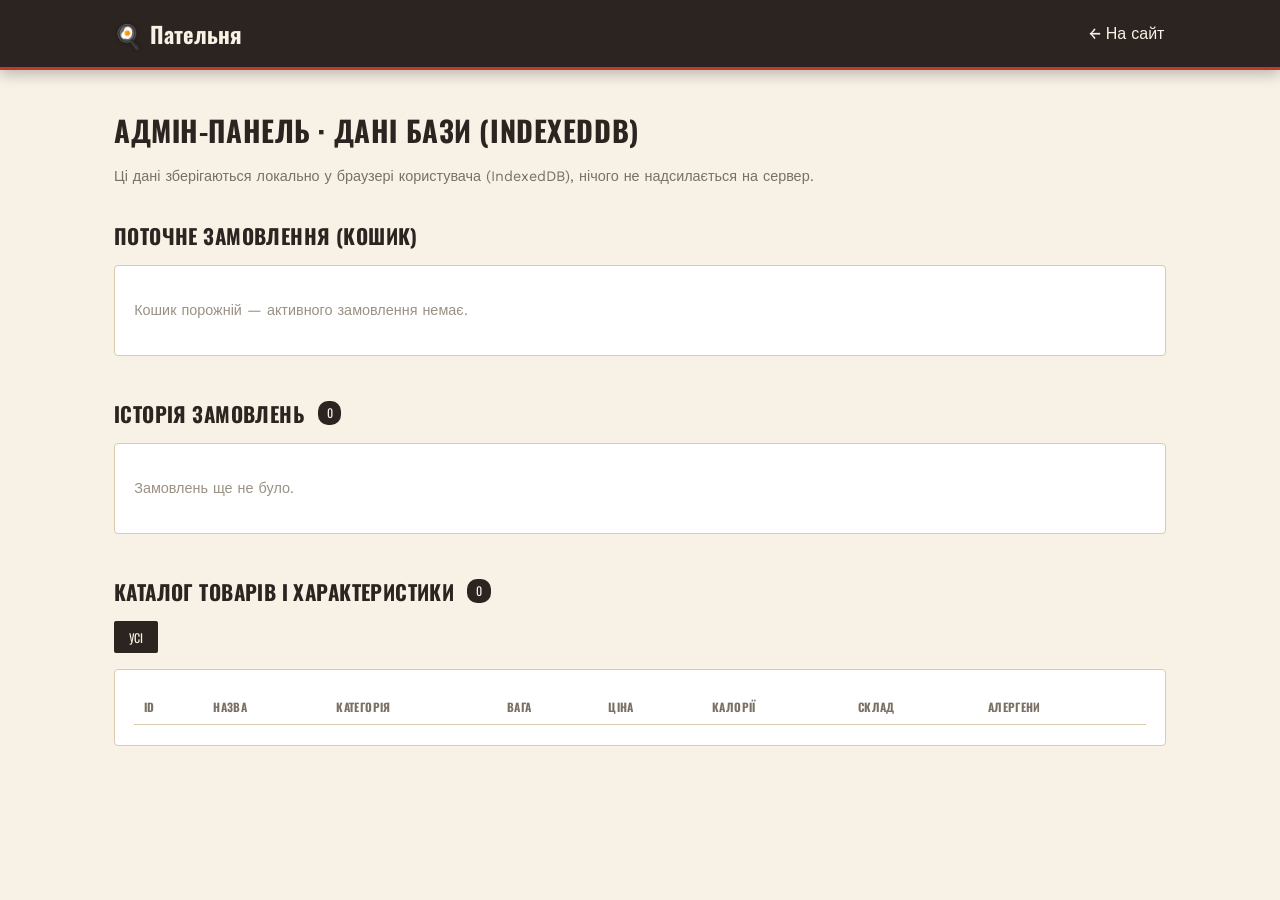
==== admin.html @ 190dd939 "Add Database and admin panel(Order History,Product Catalog and Specifications)" ====
<!DOCTYPE html>
<html lang="uk">
<head>
<meta charset="UTF-8">
<meta name="viewport" content="width=device-width, initial-scale=1.0">
<title>Пательня — Адмін-панель (перегляд даних)</title>
<link rel="preconnect" href="https://fonts.googleapis.com">
<link href="https://fonts.googleapis.com/css2?family=Oswald:wght@500;600;700&family=Work+Sans:wght@400;500;600&family=Caveat:wght@600&display=swap" rel="stylesheet">
<link rel="stylesheet" href="style.css">
<link rel="stylesheet" href="admin.css">
</head>
<body>

<header class="topbar">
  <div class="topbar__inner">
    <a href="index.html" class="brand">
      <span class="brand__mark">🍳</span>
      <span class="brand__text">Пательня</span>
    </a>
    <nav class="topbar__nav">
      <a href="index.html">← На сайт</a>
    </nav>
  </div>
</header>

<main class="admin">
  <h1 class="admin__title">Адмін-панель · дані бази (IndexedDB)</h1>
  <p class="admin__hint">Ці дані зберігаються локально у браузері користувача (IndexedDB), нічого не надсилається на сервер.</p>

  <section class="admin__section">
    <h2>Поточне замовлення (кошик)</h2>
    <div id="currentOrderBox" class="admin__box">Завантаження…</div>
  </section>

  <section class="admin__section">
    <div class="admin__section-header">
      <h2>Історія замовлень</h2>
      <span id="ordersCount" class="admin__count"></span>
    </div>
    <div id="ordersBox" class="admin__box">Завантаження…</div>
  </section>

  <section class="admin__section">
    <div class="admin__section-header">
      <h2>Каталог товарів і характеристики</h2>
      <span id="productsCount" class="admin__count"></span>
    </div>
    <div class="admin__filters" id="productFilters"></div>
    <div id="productsBox" class="admin__box">Завантаження…</div>
  </section>
</main>

<script src="db.js"></script>
<script src="admin.js"></script>
</body>
</html>
---- style.css ----
:root{
  --paper:#F7F1E6;
  --paper-dark:#EEE3CE;
  --charcoal:#2B2420;
  --tomato:#C1392B;
  --tomato-dark:#9E2C20;
  --basil:#4A6741;
  --mustard:#E0A526;
  --line:#D9CBAE;
  --font-display:'Oswald', sans-serif;
  --font-body:'Work Sans', sans-serif;
  --font-hand:'Caveat', cursive;
}

*{box-sizing:border-box;}
html{scroll-behavior:smooth;}
body{
  margin:0;
  font-family:var(--font-body);
  background:var(--paper);
  color:var(--charcoal);
  line-height:1.5;
}
h1,h2{font-family:var(--font-display); text-transform:uppercase; letter-spacing:.02em; margin:0;}
a{color:inherit;}

.btn{
  display:inline-block;
  border:none;
  cursor:pointer;
  font-family:var(--font-display);
  text-transform:uppercase;
  letter-spacing:.05em;
  font-size:.9rem;
  padding:.9rem 1.6rem;
  border-radius:2px;
  transition:transform .15s ease, box-shadow .15s ease;
}
.btn--primary{background:var(--tomato); color:var(--paper);}
.btn--primary:hover{transform:translateY(-2px); box-shadow:0 6px 0 var(--tomato-dark);}
.btn--primary:disabled{background:#c9baa1; cursor:not-allowed; transform:none; box-shadow:none;}
.btn--full{width:100%;}

.topbar{
  position:sticky; top:0;
  background:var(--charcoal);
  border-bottom:3px solid var(--tomato);
  box-shadow:0 4px 14px rgba(0,0,0,.25);
  z-index:40;
}
.topbar__inner{max-width:1100px; margin:0 auto; padding:1rem 1.5rem; display:flex; align-items:center; justify-content:space-between;}
.brand{display:flex; align-items:center; gap:.5rem; text-decoration:none; font-family:var(--font-display); font-size:1.4rem; font-weight:700; color:var(--paper);}
.brand__mark{filter:drop-shadow(0 0 2px rgba(0,0,0,.3));}
.topbar__nav{display:flex; gap:1.8rem; font-weight:500;}
.topbar__nav a{
  text-decoration:none;
  position:relative;
  color:var(--paper);
  padding:.35rem .1rem;
  transition:color .15s ease;
}
.topbar__nav a::after{
  content:'';
  position:absolute;
  left:0; right:100%;
  bottom:-3px;
  height:2px;
  background:var(--tomato);
  transition:right .2s ease;
}
.topbar__nav a:hover{color:var(--mustard);}
.topbar__nav a:hover::after{right:0;}

.cart-toggle{
  background:var(--tomato); color:var(--paper); border:none; border-radius:2px;
  padding:.55rem 1rem; font-family:var(--font-display); font-size:1rem; cursor:pointer;
  display:flex; align-items:center; gap:.4rem;
  transition:background .15s ease, transform .15s ease, box-shadow .15s ease;
}
.cart-toggle:hover{
  background:var(--mustard);
  color:var(--charcoal);
  transform:translateY(-1px);
  box-shadow:0 4px 0 var(--tomato-dark);
}

.hero{
  max-width:1100px; margin:0 auto; padding:4rem 1.5rem 3rem;
  display:grid; grid-template-columns:1.2fr .8fr; gap:3rem; align-items:center;
}
.hero__eyebrow{font-family:var(--font-hand); font-size:1.4rem; color:var(--tomato); margin:0 0 .3rem;}
.hero__title{font-size:3.2rem; line-height:1.05; margin-bottom:1rem;}
.hero__sub{max-width:38ch; color:#5c5348; margin-bottom:1.8rem;}
.hero__ticket{display:flex; justify-content:center;}
.ticket-preview{
  background:#fff; width:220px; padding:1.4rem 1.2rem; box-shadow:0 10px 30px rgba(43,36,32,.15);
  transform:rotate(3deg); font-family:'Courier New', monospace; font-size:.85rem;
  border-bottom:2px dashed #ccc;
  position:relative;
}
.ticket-preview:before{
  content:''; position:absolute; top:-8px; left:0; right:0; height:16px;
  background:repeating-linear-gradient(45deg, transparent, transparent 6px, var(--paper) 6px, var(--paper) 12px), #fff;
}
.ticket-preview__line{margin:.25rem 0;}
.ticket-preview__total{margin-top:.6rem; font-weight:700; border-top:1px solid #ccc; padding-top:.5rem;}

.menu{max-width:1100px; margin:0 auto; padding:2rem 1.5rem 4rem;}
.menu__header{display:flex; align-items:center; justify-content:space-between; flex-wrap:wrap; gap:1rem; margin-bottom:1.6rem;}
.menu__header h2{font-size:2rem;}
.menu__tabs{display:flex; gap:.5rem; flex-wrap:wrap;}
.menu__tab{
  background:transparent; border:2px solid var(--charcoal); color:var(--charcoal);
  font-family:var(--font-display); text-transform:uppercase; font-size:.8rem;
  padding:.45rem .9rem; border-radius:2px; cursor:pointer;
}
.menu__tab.active, .menu__tab:hover{background:var(--charcoal); color:var(--paper);}

.menu__grid{display:grid; grid-template-columns:repeat(auto-fill, minmax(240px,1fr)); gap:1.4rem;}
.dish{
  background:#fff; border:1px solid var(--line); border-radius:4px; padding:1.2rem;
  display:flex; flex-direction:column; gap:.5rem;
}
.dish__imgwrap{position:relative; margin:-1.2rem -1.2rem .3rem; overflow:hidden; border-radius:4px 4px 0 0;}
.dish__img{
  width:100%; aspect-ratio:1/1; object-fit:cover; display:block;
  transition:transform .25s ease;
}
.dish:hover .dish__img{transform:scale(1.05);}
.dish__weight{
  position:absolute; bottom:.5rem; right:.5rem;
  background:rgba(43,36,32,.75); color:var(--paper);
  font-family:var(--font-display); font-size:.72rem; letter-spacing:.03em;
  padding:.2rem .5rem; border-radius:2px;
}
.dish__name{font-family:var(--font-display); font-size:1.05rem; text-transform:none; letter-spacing:0; flex:1;}
.dish__footer{display:flex; align-items:center; justify-content:space-between; margin-top:.4rem;}
.dish__price{font-weight:600;}
.dish__add{
  background:var(--basil); color:#fff; border:none; border-radius:2px;
  width:32px; height:32px; font-size:1.2rem; cursor:pointer; line-height:1;
}
.dish__add:hover{background:#375132;}

.how{background:var(--paper-dark); padding:3.5rem 1.5rem;}
.how h2{max-width:1100px; margin:0 auto 2rem; font-size:2rem;}
.how__steps{max-width:1100px; margin:0 auto; padding:0; list-style:none; display:grid; grid-template-columns:repeat(3,1fr); gap:2rem;}
.how__steps li{display:flex; flex-direction:column; gap:.6rem;}
.how__num{
  font-family:var(--font-display); font-size:1.8rem; color:var(--tomato);
  border-bottom:2px solid var(--tomato); width:2.4rem; padding-bottom:.2rem;
}

.footer{padding:2rem 1.5rem; text-align:center; font-size:.85rem; color:#7a7063;}

.overlay{
  position:fixed; inset:0; background:rgba(43,36,32,.4); opacity:0; pointer-events:none;
  transition:opacity .2s ease; z-index:45;
}
.overlay.show{opacity:1; pointer-events:auto;}

.cart{
  position:fixed; top:0; right:0; height:100%; width:360px; max-width:90vw;
  background:#fff; box-shadow:-6px 0 24px rgba(0,0,0,.15);
  transform:translateX(100%); transition:transform .25s ease;
  z-index:50; display:flex; flex-direction:column;
}
.cart.open{transform:translateX(0);}
.cart__header{display:flex; align-items:center; justify-content:space-between; padding:1.2rem 1.4rem; border-bottom:2px dashed var(--line);}
.cart__close{background:none; border:none; font-size:1.2rem; cursor:pointer;}
.cart__body{flex:1; overflow-y:auto; padding:1.2rem 1.4rem;}
.cart__empty{color:#9a9184; font-size:.9rem;}
.cart__list{list-style:none; margin:0; padding:0; font-family:'Courier New', monospace;}
.cart__item{display:flex; align-items:center; justify-content:space-between; padding:.6rem 0; border-bottom:1px dashed var(--line); gap:.5rem;}
.cart__item-name{flex:1; font-size:.85rem;}
.cart__item-weight{color:#9a9184; font-size:.78rem;}
.cart__qty{display:flex; align-items:center; gap:.4rem;}
.cart__qty button{width:24px; height:24px; border:1px solid var(--line); background:#fff; cursor:pointer; border-radius:2px;}
.cart__item-price{width:60px; text-align:right; font-size:.85rem;}
.cart__footer{padding:1.2rem 1.4rem; border-top:2px dashed var(--line);}
.cart__total-row{display:flex; justify-content:space-between; font-family:var(--font-display); font-size:1.2rem; margin-bottom:1rem;}

.modal{
  position:fixed; inset:0; display:flex; align-items:center; justify-content:center;
  background:rgba(43,36,32,.5); opacity:0; pointer-events:none; transition:opacity .2s ease; z-index:60; padding:1rem;
}
.modal.open{opacity:1; pointer-events:auto;}
.modal__box{
  background:#fff; padding:2rem; max-width:420px; width:100%; border-radius:4px;
  position:relative; max-height:90vh; overflow-y:auto;
}
.modal__close{position:absolute; top:1rem; right:1rem; background:none; border:none; font-size:1.1rem; cursor:pointer;}
.modal__box h2{font-size:1.5rem; margin-bottom:1.2rem;}
#checkoutForm{display:flex; flex-direction:column; gap:1rem;}
#checkoutForm label{display:flex; flex-direction:column; gap:.35rem; font-size:.85rem; font-weight:500;}
#checkoutForm input, #checkoutForm textarea{
  font-family:var(--font-body); padding:.6rem .7rem; border:1px solid var(--line); border-radius:2px; font-size:.95rem;
}
#checkoutForm textarea{resize:vertical; min-height:60px;}
.modal__total{font-family:var(--font-display); font-size:1.1rem; text-align:right;}

.modal__box--success{text-align:center;}
.success__ticket-num{font-family:'Courier New', monospace; color:var(--tomato); font-size:1.1rem; margin-bottom:.2rem;}

@media (max-width:800px){
  .hero{grid-template-columns:1fr; text-align:center;}
  .hero__title{font-size:2.2rem;}
  .hero__ticket{order:-1;}
  .how__steps{grid-template-columns:1fr;}
}
---- admin.css ----
.admin{
  max-width:1100px;
  margin:0 auto;
  padding:2.4rem 1.5rem 4rem;
}
.admin__title{font-size:1.8rem; margin-bottom:.4rem;}
.admin__hint{color:#7a7063; font-size:.9rem; margin-bottom:2rem;}

.admin__section{margin-bottom:2.6rem;}
.admin__section h2{font-size:1.3rem; margin-bottom:.9rem;}
.admin__section-header{display:flex; align-items:center; gap:.8rem; margin-bottom:.9rem;}
.admin__section-header h2{margin-bottom:0;}
.admin__count{
  background:var(--charcoal); color:var(--paper);
  font-family:var(--font-display); font-size:.75rem;
  padding:.2rem .55rem; border-radius:10px;
}

.admin__box{
  background:#fff; border:1px solid var(--line); border-radius:4px; padding:1.2rem;
  overflow-x:auto;
}
.admin__empty{color:#9a9184; font-size:.9rem;}

.admin-table{width:100%; border-collapse:collapse; font-size:.88rem;}
.admin-table th, .admin-table td{
  text-align:left; padding:.55rem .6rem; border-bottom:1px solid var(--line); vertical-align:top;
}
.admin-table th{
  font-family:var(--font-display); text-transform:uppercase; font-size:.72rem; letter-spacing:.03em;
  color:#7a7063; white-space:nowrap;
}
.admin-table tr:last-child td{border-bottom:none;}
.admin-table td.num{text-align:right; white-space:nowrap;}

.order-card{border:1px dashed var(--line); border-radius:4px; padding:1rem; margin-bottom:1rem;}
.order-card:last-child{margin-bottom:0;}
.order-card__head{
  display:flex; justify-content:space-between; align-items:baseline; flex-wrap:wrap; gap:.5rem;
  margin-bottom:.6rem; font-family:var(--font-display);
}
.order-card__num{color:var(--tomato); font-size:1.05rem;}
.order-card__date{color:#9a9184; font-size:.8rem; font-family:var(--font-body);}
.order-card__customer{font-size:.85rem; color:#5c5348; margin-bottom:.7rem;}
.order-card__customer b{color:var(--charcoal);}
.order-card__status{
  display:inline-block; background:var(--basil); color:#fff; font-size:.72rem;
  padding:.15rem .5rem; border-radius:10px; font-family:var(--font-display); text-transform:uppercase;
}
.order-card__total{margin-top:.6rem; text-align:right; font-family:var(--font-display); font-size:1rem;}

.pill{
  display:inline-block; font-size:.75rem; padding:.15rem .5rem; border-radius:10px;
  background:var(--paper-dark); color:var(--charcoal); margin:.1rem .2rem .1rem 0;
}

.admin__filters{display:flex; gap:.5rem; flex-wrap:wrap; margin-bottom:1rem;}
.admin__filters button{
  background:transparent; border:2px solid var(--charcoal); color:var(--charcoal);
  font-family:var(--font-display); text-transform:uppercase; font-size:.75rem;
  padding:.35rem .8rem; border-radius:2px; cursor:pointer;
}
.admin__filters button.active, .admin__filters button:hover{background:var(--charcoal); color:var(--paper);}

.footer__admin-link{color:var(--tomato); font-weight:600; text-decoration:none;}
.footer__admin-link:hover{text-decoration:underline;}
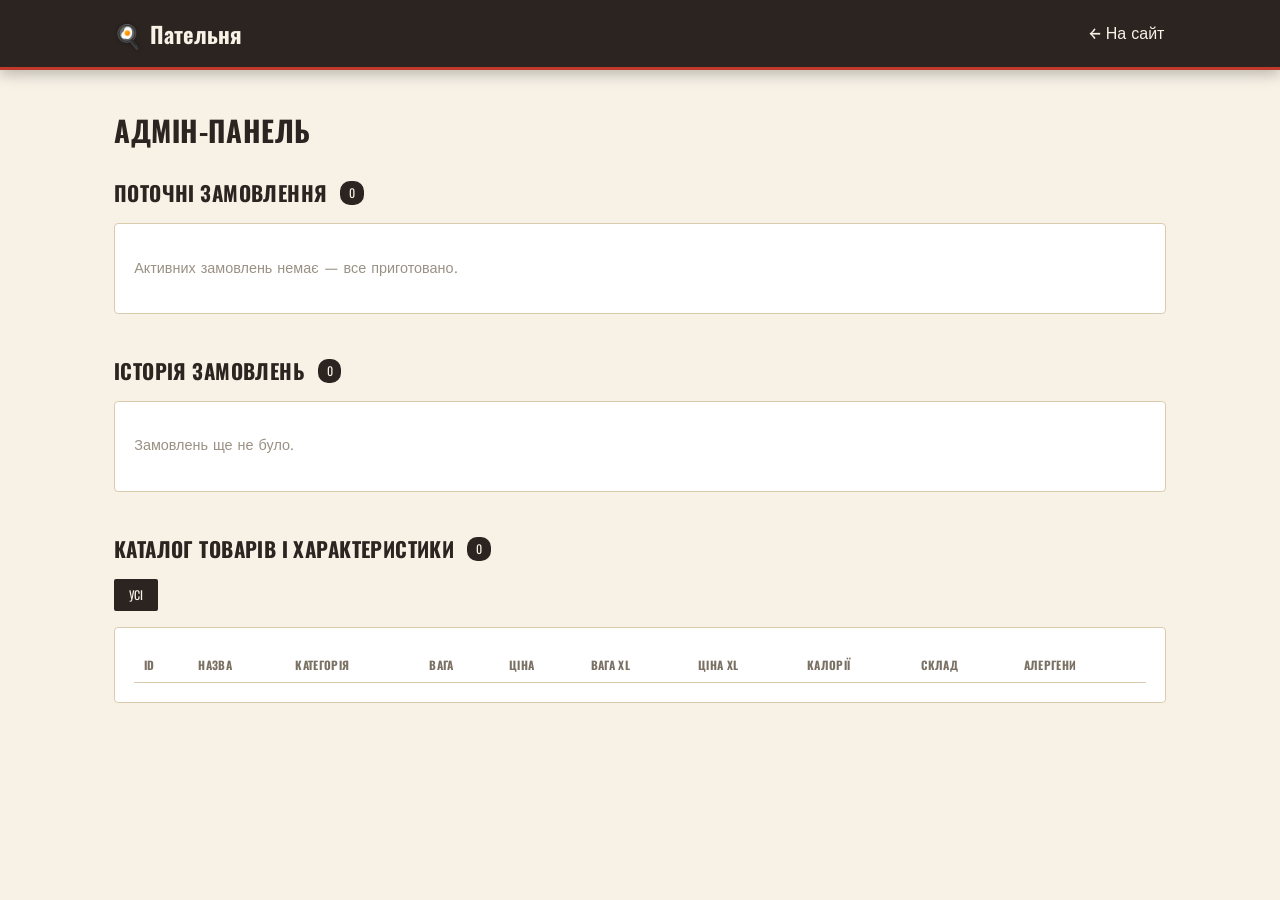
==== commit ec33f3cb: "added XL size of food, Fixed DB, A list of allergens and ingredients has been added for each dish." ====
--- a/admin.html
+++ b/admin.html
@@ -24,11 +24,13 @@
 </header>
 
 <main class="admin">
-  <h1 class="admin__title">Адмін-панель · дані бази (IndexedDB)</h1>
-  <p class="admin__hint">Ці дані зберігаються локально у браузері користувача (IndexedDB), нічого не надсилається на сервер.</p>
+  <h1 class="admin__title">Адмін-панель</h1>
 
   <section class="admin__section">
-    <h2>Поточне замовлення (кошик)</h2>
+    <div class="admin__section-header">
+      <h2>Поточні замовлення</h2>
+      <span id="activeOrdersCount" class="admin__count"></span>
+    </div>
     <div id="currentOrderBox" class="admin__box">Завантаження…</div>
   </section>
 
--- a/style.css
+++ b/style.css
@@ -127,20 +127,25 @@
   transition:transform .25s ease;
 }
 .dish:hover .dish__img{transform:scale(1.05);}
+.dish__badges{
+  position:absolute; bottom:.5rem; right:.5rem;
+  display:flex; align-items:center; gap:.35rem;
+}
 .dish__weight{
-  position:absolute; bottom:.5rem; right:.5rem;
   background:rgba(43,36,32,.75); color:var(--paper);
   font-family:var(--font-display); font-size:.72rem; letter-spacing:.03em;
-  padding:.2rem .5rem; border-radius:2px;
+  padding:.2rem .5rem; border-radius:2px; white-space:nowrap;
 }
 .dish__name{font-family:var(--font-display); font-size:1.05rem; text-transform:none; letter-spacing:0; flex:1;}
 .dish__footer{display:flex; align-items:center; justify-content:space-between; margin-top:.4rem;}
 .dish__price{font-weight:600;}
 .dish__add{
   background:var(--basil); color:#fff; border:none; border-radius:2px;
-  width:32px; height:32px; font-size:1.2rem; cursor:pointer; line-height:1;
-}
-.dish__add:hover{background:#375132;}
+  width:36px; height:36px; font-size:1.05rem; cursor:pointer; line-height:1;
+  display:flex; align-items:center; justify-content:center;
+  transition:background .15s ease, transform .15s ease;
+}
+.dish__add:hover{background:#375132; transform:translateY(-1px);}
 
 .how{background:var(--paper-dark); padding:3.5rem 1.5rem;}
 .how h2{max-width:1100px; margin:0 auto 2rem; font-size:2rem;}
@@ -202,9 +207,131 @@
 .modal__box--success{text-align:center;}
 .success__ticket-num{font-family:'Courier New', monospace; color:var(--tomato); font-size:1.1rem; margin-bottom:.2rem;}
 
+/* ---------- Модалка товару: розмір + інгредієнти ---------- */
+.product-modal__box{
+  display:flex;
+  width:100%; max-width:760px;
+  max-height:88vh;
+  background:#fff;
+  border-radius:10px;
+  overflow:hidden;
+  position:relative;
+  box-shadow:0 20px 50px rgba(0,0,0,.2);
+}
+.product-modal__close{
+  position:absolute; top:.9rem; right:.9rem; z-index:3;
+  width:32px; height:32px; border-radius:50%;
+  background:rgba(255,255,255,.92); box-shadow:0 2px 6px rgba(0,0,0,.12);
+  display:flex; align-items:center; justify-content:center;
+  border:none; cursor:pointer;
+}
+.product-modal__image{
+  flex:0 0 40%;
+  position:relative;
+  background:var(--paper-dark);
+  min-width:200px;
+}
+.product-modal__image img{
+  width:100%; height:100%; object-fit:cover; display:block;
+}
+.product-modal__info{
+  flex:1;
+  min-width:0;
+  padding:2rem 2rem 1.6rem;
+  background:#fff;
+  overflow-y:auto;
+  display:flex;
+  flex-direction:column;
+  gap:1.2rem;
+}
+.product-modal__cat{
+  font-family:var(--font-display); font-size:.72rem; text-transform:uppercase;
+  letter-spacing:.08em; color:var(--tomato); margin:0; font-weight:500;
+}
+.product-modal__name{
+  font-size:1.5rem; text-transform:none; letter-spacing:0; margin:0; line-height:1.2;
+  color:var(--charcoal);
+}
+
+.product-modal__sizes{display:flex; gap:.6rem;}
+.size-pill{
+  flex:1;
+  display:flex; flex-direction:column; align-items:center; gap:.25rem;
+  border:1px solid var(--line); background:#fff; border-radius:6px;
+  padding:.7rem .5rem; cursor:pointer; font-family:var(--font-body);
+  transition:border-color .15s ease, background .15s ease;
+}
+.size-pill:hover{border-color:#b8ab8f;}
+.size-pill.active{border-color:var(--tomato); background:rgba(193,57,43,.05);}
+.size-pill__label{font-family:var(--font-display); font-size:.72rem; text-transform:uppercase; letter-spacing:.04em; color:#8a7d68;}
+.size-pill.active .size-pill__label{color:var(--tomato);}
+.size-pill__weight{font-size:.8rem; color:#6b5f4f; margin-top:.05rem;}
+.size-pill__price{font-weight:600; font-size:.95rem; margin-top:.15rem; color:var(--charcoal);}
+
+.product-modal__meta{margin:0; display:grid; gap:.65rem; font-size:.86rem;}
+.product-modal__meta div{
+  display:flex; justify-content:space-between; gap:1.2rem;
+  border-bottom:1px solid var(--line); padding-bottom:.5rem;
+}
+.product-modal__meta dt{color:#8a7d68; font-weight:500; flex:0 0 auto;}
+.product-modal__meta dd{margin:0; text-align:right; color:var(--charcoal);}
+
+.product-modal__footer{
+  display:flex; align-items:center; justify-content:space-between; gap:1rem;
+  margin-top:auto; padding-top:1rem; border-top:1px solid var(--line);
+}
+.product-modal__price{font-family:var(--font-display); font-size:1.4rem; color:var(--charcoal);}
+#productModalAdd{transition:background .15s ease, transform .15s ease;}
+#productModalAdd.added{background:var(--basil);}
+
+@media (max-width:700px){
+  .modal{padding:0;}
+  .product-modal__box{
+    flex-direction:column; max-height:100vh; height:100%;
+    border-radius:0; max-width:100%;
+  }
+  .product-modal__image{flex:0 0 42vw; min-width:0; max-height:280px;}
+  .product-modal__info{padding:1.3rem 1.1rem 1.1rem; gap:1rem;}
+  .product-modal__name{font-size:1.25rem;}
+  .product-modal__sizes{gap:.5rem;}
+  .size-pill{padding:.6rem .35rem;}
+  .size-pill__label{font-size:.68rem;}
+  .size-pill__weight{font-size:.74rem;}
+  .size-pill__price{font-size:.88rem;}
+  .product-modal__meta{font-size:.82rem; gap:.5rem;}
+  .product-modal__meta div{gap:.7rem;}
+  .product-modal__footer{
+    position:sticky; bottom:0; background:#fff; margin-top:auto;
+    padding:.9rem 0 .2rem;
+  }
+  .product-modal__price{font-size:1.2rem;}
+  #productModalAdd{flex:0 0 auto; padding:.8rem 1.2rem; font-size:.82rem;}
+}
+
+@media (max-width:420px){
+  .product-modal__image{flex-basis:36vw; max-height:220px;}
+  .product-modal__info{padding:1.1rem .9rem 1rem;}
+}
+
 @media (max-width:800px){
   .hero{grid-template-columns:1fr; text-align:center;}
   .hero__title{font-size:2.2rem;}
   .hero__ticket{order:-1;}
   .how__steps{grid-template-columns:1fr;}
+}
+
+@media (max-width:640px){
+  .topbar__inner{padding:.8rem 1rem;}
+  .topbar__nav{display:none;}
+  .brand__text{font-size:1.15rem;}
+  .cart-toggle{padding:.5rem .8rem; font-size:.9rem;}
+  .menu{padding:1.6rem 1rem 3rem;}
+  .menu__header h2{font-size:1.5rem;}
+  .menu__grid{grid-template-columns:repeat(auto-fill, minmax(150px,1fr)); gap:.9rem;}
+  .dish{padding:.9rem;}
+  .dish__imgwrap{margin:-.9rem -.9rem .3rem;}
+  .dish__name{font-size:.92rem;}
+  .dish__price{font-size:.85rem;}
+  .hero{padding:2.4rem 1rem 2rem;}
+  .hero__title{font-size:1.7rem;}
 }
--- a/admin.css
+++ b/admin.css
@@ -3,8 +3,7 @@
   margin:0 auto;
   padding:2.4rem 1.5rem 4rem;
 }
-.admin__title{font-size:1.8rem; margin-bottom:.4rem;}
-.admin__hint{color:#7a7063; font-size:.9rem; margin-bottom:2rem;}
+.admin__title{font-size:1.8rem; margin-bottom:1.6rem;}
 
 .admin__section{margin-bottom:2.6rem;}
 .admin__section h2{font-size:1.3rem; margin-bottom:.9rem;}
@@ -33,10 +32,18 @@
 .admin-table tr:last-child td{border-bottom:none;}
 .admin-table td.num{text-align:right; white-space:nowrap;}
 
+/* Невеликий підпис прямо над числом — щоб було одразу видно, що це за
+   значення (к-сть/ціна/сума/ккал), навіть не звіряючись із заголовком таблиці. */
+.cell-label{
+  display:block;
+  font-family:var(--font-display); text-transform:uppercase; letter-spacing:.03em;
+  font-size:.65rem; color:#a89c88; margin-bottom:.15rem;
+}
+
 .order-card{border:1px dashed var(--line); border-radius:4px; padding:1rem; margin-bottom:1rem;}
 .order-card:last-child{margin-bottom:0;}
 .order-card__head{
-  display:flex; justify-content:space-between; align-items:baseline; flex-wrap:wrap; gap:.5rem;
+  display:flex; justify-content:space-between; align-items:center; flex-wrap:wrap; gap:.5rem;
   margin-bottom:.6rem; font-family:var(--font-display);
 }
 .order-card__num{color:var(--tomato); font-size:1.05rem;}
@@ -47,7 +54,18 @@
   display:inline-block; background:var(--basil); color:#fff; font-size:.72rem;
   padding:.15rem .5rem; border-radius:10px; font-family:var(--font-display); text-transform:uppercase;
 }
+.order-card__status--pending{background:var(--mustard); color:var(--charcoal);}
 .order-card__total{margin-top:.6rem; text-align:right; font-family:var(--font-display); font-size:1rem;}
+
+.order-card__ready{
+  margin-left:auto;
+  background:var(--basil); color:#fff; border:none; border-radius:2px;
+  font-family:var(--font-display); text-transform:uppercase; font-size:.75rem; letter-spacing:.03em;
+  padding:.4rem .8rem; cursor:pointer;
+  transition:background .15s ease, transform .15s ease;
+}
+.order-card__ready:hover{background:#375132; transform:translateY(-1px);}
+.order-card__ready:disabled{background:#c9baa1; cursor:not-allowed; transform:none;}
 
 .pill{
   display:inline-block; font-size:.75rem; padding:.15rem .5rem; border-radius:10px;
